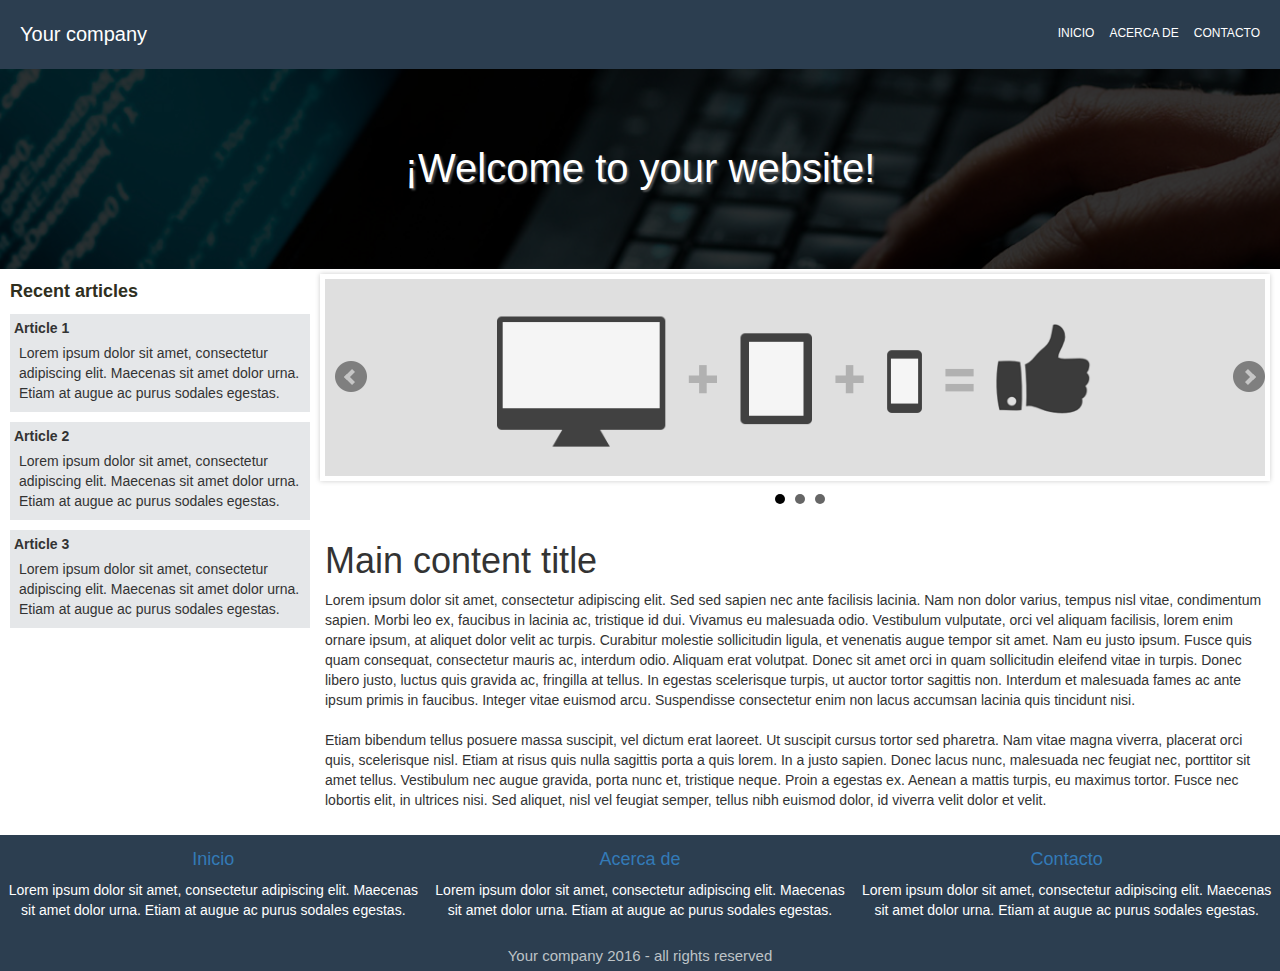
==== proyecto/index.html @ 7d4803fd "proyecto" ====
<!DOCTYPE html>
<html lang="es">
<head>
	<!-- meta -->
	<meta charset="utf-8">
    <meta http-equiv="X-UA-Compatible" content="IE=edge">
    <meta name="viewport" content="width=device-width, initial-scale=1">
	<title>Template bootstrap</title>
	<!-- style -->
	<link href="css/bootstrap.min.css" rel='stylesheet' type='text/css'>
	<link href="css/font-awesome.min.css" rel='stylesheet' type='text/css'>
	<link href="jquery.bxslider.css" rel="stylesheet" />
	<link href="css/style.css" rel='stylesheet' type='text/css'>
</head>
<body>
<div class="container-fluid">
	<!-- nav -->
	<div class="row">
		<nav>
			<span class="logo">Your company</span>
			<a href="contacto.html">contacto</a>
			<a href="acercade.html">acerca de</a>
			<a href="index.html">inicio</a>
		</nav>
	</div>
	<!-- header -->
	<div class="row header">
		<div class="canvas">
			<div style="display: table-cell; vertical-align: middle;">¡Welcome to your website!</div>
		</div>
	</div>
	<!-- content -->
	<div class="row">
		<div class="col-md-3 news-content">
			<span class="title">Recent articles</span>
				<div class="new">
					<div style="padding:5px font-size:15px;font-weight:bold;">Article 1</div>
					<div style="padding:5px;">
					Lorem ipsum dolor sit amet, consectetur adipiscing elit. Maecenas sit amet dolor urna. Etiam at augue ac purus sodales egestas. </span>
					</div>
				</div>
				<div class="new">
					<div style="padding:5px font-size:15px;font-weight:bold;">Article 2</div>
					<div style="padding:5px;">
					Lorem ipsum dolor sit amet, consectetur adipiscing elit. Maecenas sit amet dolor urna. Etiam at augue ac purus sodales egestas. </span>
					</div>
				</div>
				<div class="new">
					<div style="padding:5px font-size:15px;font-weight:bold;">Article 3</div>
					<div style="padding:5px;">
					Lorem ipsum dolor sit amet, consectetur adipiscing elit. Maecenas sit amet dolor urna. Etiam at augue ac purus sodales egestas. </span>
					</div>
				</div>
		</div>
		<div class="col-md-9"  style="padding:5px;">
			<ul class="bxslider">
				<li><img src="img/picto.png" /></li>
				<li><img src="img/houses.jpg" /></li>
				<li><img src="img/hillside.jpg" /></li>
			</ul>
<h1>Main content title</h1>
Lorem ipsum dolor sit amet, consectetur adipiscing elit. Sed sed sapien nec ante facilisis lacinia. Nam non dolor varius, tempus nisl vitae, condimentum sapien. Morbi leo ex, faucibus in lacinia ac, tristique id dui. Vivamus eu malesuada odio. Vestibulum vulputate, orci vel aliquam facilisis, lorem enim ornare ipsum, at aliquet dolor velit ac turpis. Curabitur molestie sollicitudin ligula, et venenatis augue tempor sit amet. Nam eu justo ipsum. Fusce quis quam consequat, consectetur mauris ac, interdum odio. Aliquam erat volutpat. Donec sit amet orci in quam sollicitudin eleifend vitae in turpis. Donec libero justo, luctus quis gravida ac, fringilla at tellus. In egestas scelerisque turpis, ut auctor tortor sagittis non. Interdum et malesuada fames ac ante ipsum primis in faucibus. Integer vitae euismod arcu. Suspendisse consectetur enim non lacus accumsan lacinia quis tincidunt nisi.
<br /><br />
Etiam bibendum tellus posuere massa suscipit, vel dictum erat laoreet. Ut suscipit cursus tortor sed pharetra. Nam vitae magna viverra, placerat orci quis, scelerisque nisl. Etiam at risus quis nulla sagittis porta a quis lorem. In a justo sapien. Donec lacus nunc, malesuada nec feugiat nec, porttitor sit amet tellus. Vestibulum nec augue gravida, porta nunc et, tristique neque. Proin a egestas ex. Aenean a mattis turpis, eu maximus tortor. Fusce nec lobortis elit, in ultrices nisi. Sed aliquet, nisl vel feugiat semper, tellus nibh euismod dolor, id viverra velit dolor et velit. 
		</div>
	</div>
	<footer class="row">
		<div class="col-md-4 text-center"  style="padding:5px;">
			<h4><a href="index.html">Inicio</a></h4>
			<div>Lorem ipsum dolor sit amet, consectetur adipiscing elit. Maecenas sit amet dolor urna. Etiam at augue ac purus sodales egestas. </div>
		</div>
		<div class="col-md-4 text-center"  style="padding:5px;">
			<h4><a href="acercade.hmtl">Acerca de</a></h4>
			<div>Lorem ipsum dolor sit amet, consectetur adipiscing elit. Maecenas sit amet dolor urna. Etiam at augue ac purus sodales egestas. </div>
		</div>
		<div class="col-md-4 text-center"  style="padding:5px;">
			<h4><a href="contacto.html">Contacto</a></h4>
			<div>Lorem ipsum dolor sit amet, consectetur adipiscing elit. Maecenas sit amet dolor urna. Etiam at augue ac purus sodales egestas. </div>
		</div>
		<div class="col-md-12 text-center"  style="padding-top:20px;padding-bottom:5px; font-size:15px;color:#bdc3c7;">
		Your company 2016 - all rights reserved
		</div>
	</footer>
</div>
<!-- script -->
<script src="js/jquery.min.js"></script>
<script src="js/bootstrap.min.js"></script>
<script src="jquery.bxslider.min.js"></script>
<script>
$(document).ready(function(){
  $('.bxslider').bxSlider();
});
</script>
</body>
</html>
---- proyecto/css/style.css ----
body {
	background: #FFF;
}
nav {
	background: #2c3e50;
	padding:20px;
}
nav a{
	color: #FFF;
	float:right;
	margin-top:5px;
	margin-left:15px;
	text-transform:uppercase;
	font-size:12px;
}
nav a:hover{
	color: #ecf0f1;
}
nav .logo{
	color: #FFF;
	font-size: 20px;
	margin-right: 20px;
}
.header{
	background-color: #34495e;
	background: url(../img/header.jpg);
	height: 200px;
	background-size: cover;
}
.canvas {
	background: rgba(0, 0, 0,0.8);
	width: 100%;
	height: 100%;
	text-align: center;
	paddinng-top: 50%;
	display: table;
	font-size:40px;
	color:#FFF;
	text-shadow: 2px 2px 2px rgba(150, 150, 150, 0.5);
}
.news-content {
	height: 100%;
	padding: 10px;
}
.news-content .title {
	font-weight: bold;
	color: #2f2f1e;
	font-size: 18px;
}
.news-content .new {
	background: rgba(189, 195, 199,0.4);
	padding:4px;
	margin-top:10px;
}
input[type="text"]{
	background: #FFF;
	width: 100%;
	margin:5px;
	height:50px;
	padding-left:5px;
	border: 1px solid #bdc3c7;
	box-shadow: 0px 2px 0px 0px #bdc3c7;
	-webkit-border-radius: 4px;
	-moz-border-radius: 4px;
	border-radius: 4px;
}
input[type="submit"]{
	background: rgba(44, 62, 80,0.9);
	width: 100%;
	margin:5px;
	height:50px;
	padding-left:5px;
	border: 1px solid #2c3e50;
	box-shadow: 0px 2px 0px 0px #2c3e50;
	-webkit-border-radius: 4px;
	-moz-border-radius: 4px;
	border-radius: 4px;
	color: #FFF;
	font-size:18px;
}
footer {
	background: #2c3e50;
	margin-top:20px;
	color:#FFF;
}
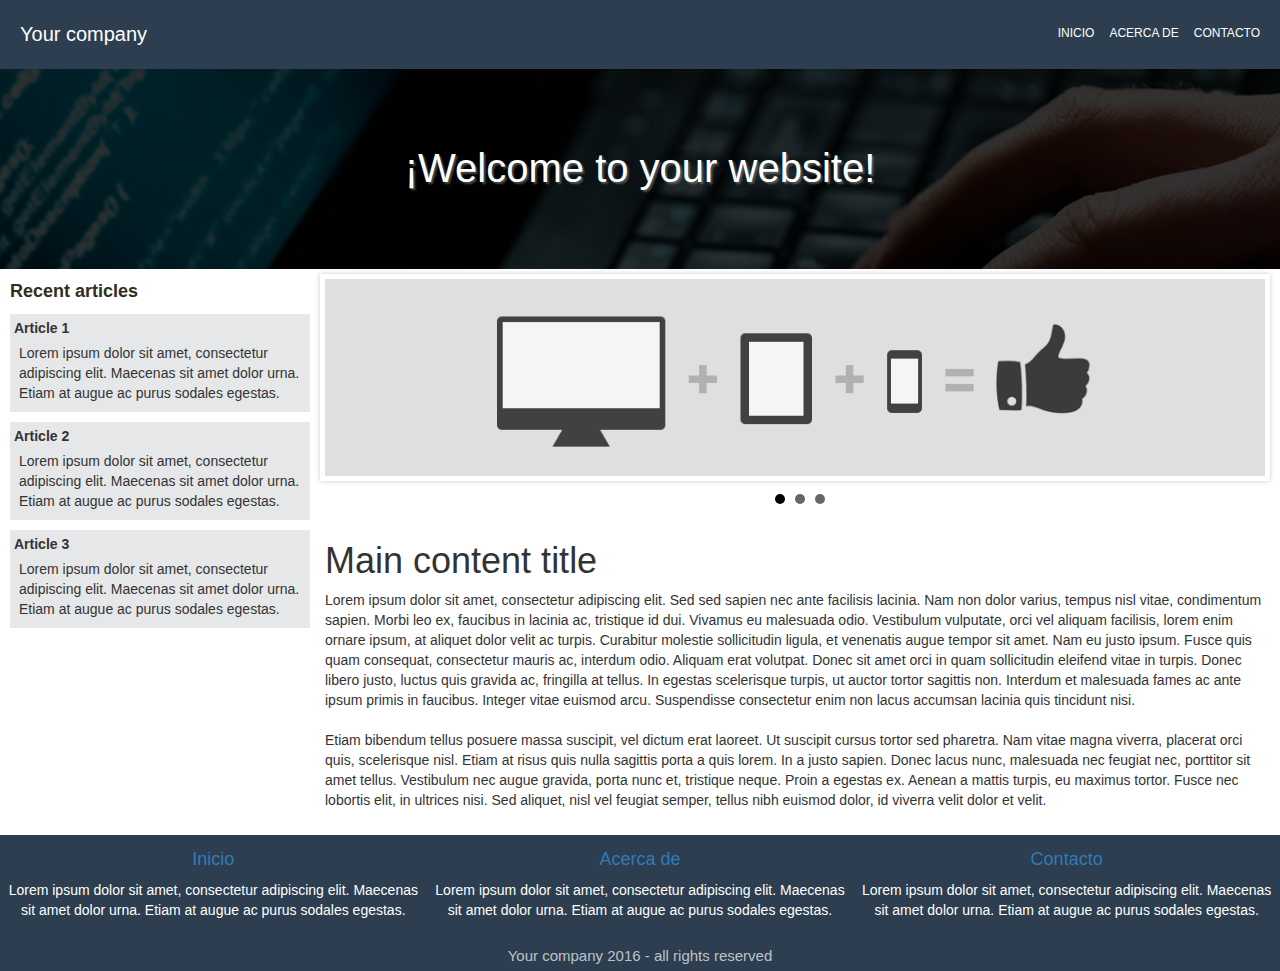
==== commit fd357354: "re-organizado" ====
--- a/proyecto/index.html
+++ b/proyecto/index.html
@@ -9,7 +9,7 @@
 	<!-- style -->
 	<link href="css/bootstrap.min.css" rel='stylesheet' type='text/css'>
 	<link href="css/font-awesome.min.css" rel='stylesheet' type='text/css'>
-	<link href="jquery.bxslider.css" rel="stylesheet" />
+	<link href="css/jquery.bxslider.css" rel="stylesheet" />
 	<link href="css/style.css" rel='stylesheet' type='text/css'>
 </head>
 <body>
@@ -85,7 +85,7 @@
 <!-- script -->
 <script src="js/jquery.min.js"></script>
 <script src="js/bootstrap.min.js"></script>
-<script src="jquery.bxslider.min.js"></script>
+<script src="js/jquery.bxslider.min.js"></script>
 <script>
 $(document).ready(function(){
   $('.bxslider').bxSlider();
--- a/proyecto/css/style.css
+++ b/proyecto/css/style.css
@@ -52,7 +52,7 @@
 	padding:4px;
 	margin-top:10px;
 }
-input[type="text"]{
+.register-textbox{
 	background: #FFF;
 	width: 100%;
 	margin:5px;
@@ -60,6 +60,30 @@
 	padding-left:5px;
 	border: 1px solid #bdc3c7;
 	box-shadow: 0px 2px 0px 0px #bdc3c7;
+	-webkit-border-radius: 4px;
+	-moz-border-radius: 4px;
+	border-radius: 4px;
+}
+.error{
+	background: #F7C3B2;
+	width: 100%;
+	margin:5px;
+	height:50px;
+	padding-left:5px;
+	border: 1px solid #B38576;
+	box-shadow: 0px 2px 0px 0px #B38576;
+	-webkit-border-radius: 4px;
+	-moz-border-radius: 4px;
+	border-radius: 4px;
+}
+.sucess{
+	background: #C3F7B2;
+	width: 100%;
+	margin:5px;
+	height:50px;
+	padding-left:5px;
+	border: 1px solid #85B376;
+	box-shadow: 0px 2px 0px 0px #85B376;
 	-webkit-border-radius: 4px;
 	-moz-border-radius: 4px;
 	border-radius: 4px;
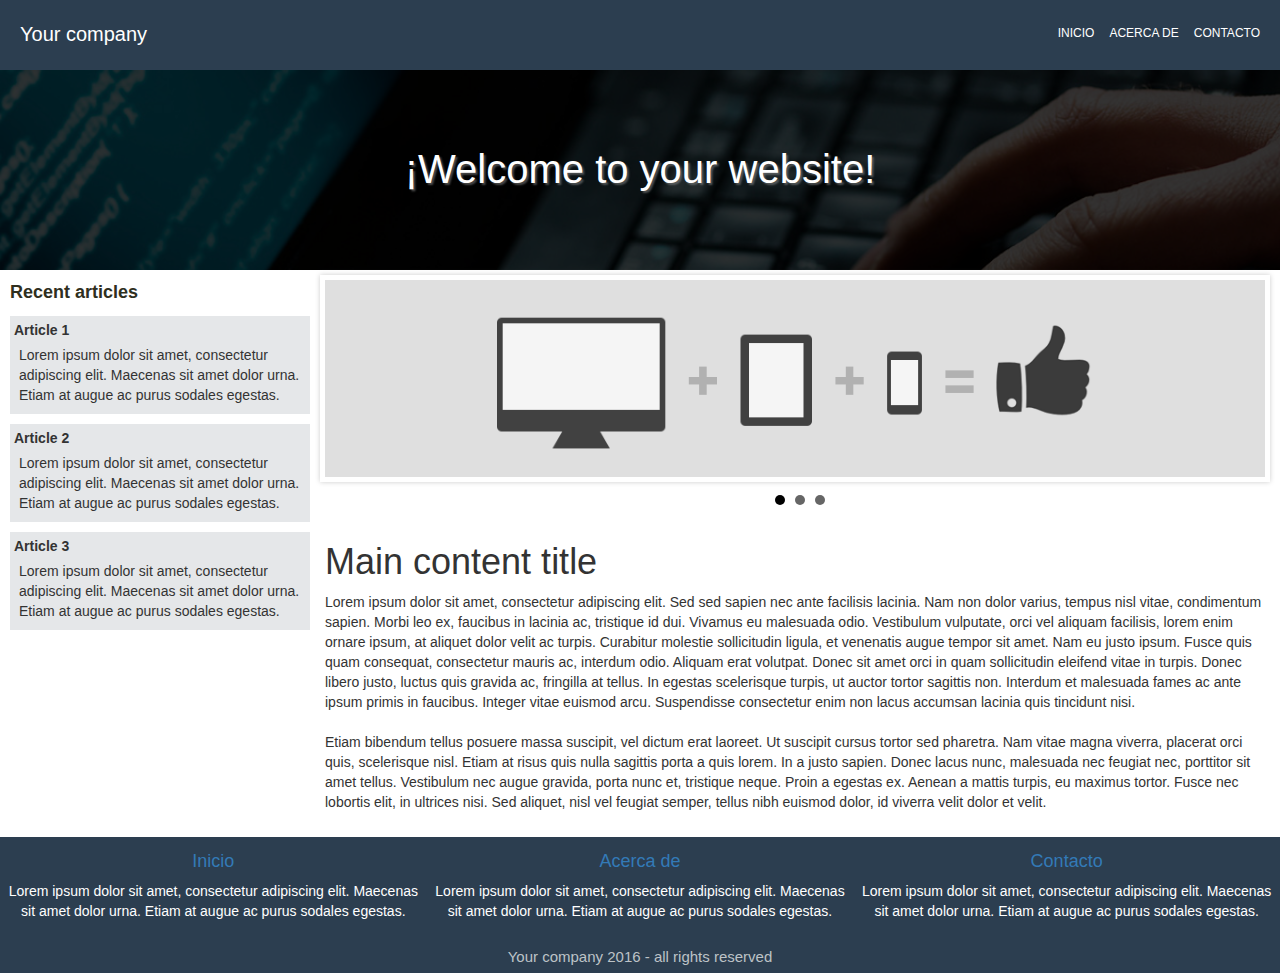
==== commit 7d3f71ce: "nav fixed on top" ====
--- a/proyecto/index.html
+++ b/proyecto/index.html
@@ -16,7 +16,7 @@
 <div class="container-fluid">
 	<!-- nav -->
 	<div class="row">
-		<nav>
+		<nav class="navbar navbar-fixed-top">
 			<span class="logo">Your company</span>
 			<a href="contacto.html">contacto</a>
 			<a href="acercade.html">acerca de</a>
--- a/proyecto/css/style.css
+++ b/proyecto/css/style.css
@@ -26,6 +26,7 @@
 	background: url(../img/header.jpg);
 	height: 200px;
 	background-size: cover;
+	margin-top:70px;
 }
 .canvas {
 	background: rgba(0, 0, 0,0.8);
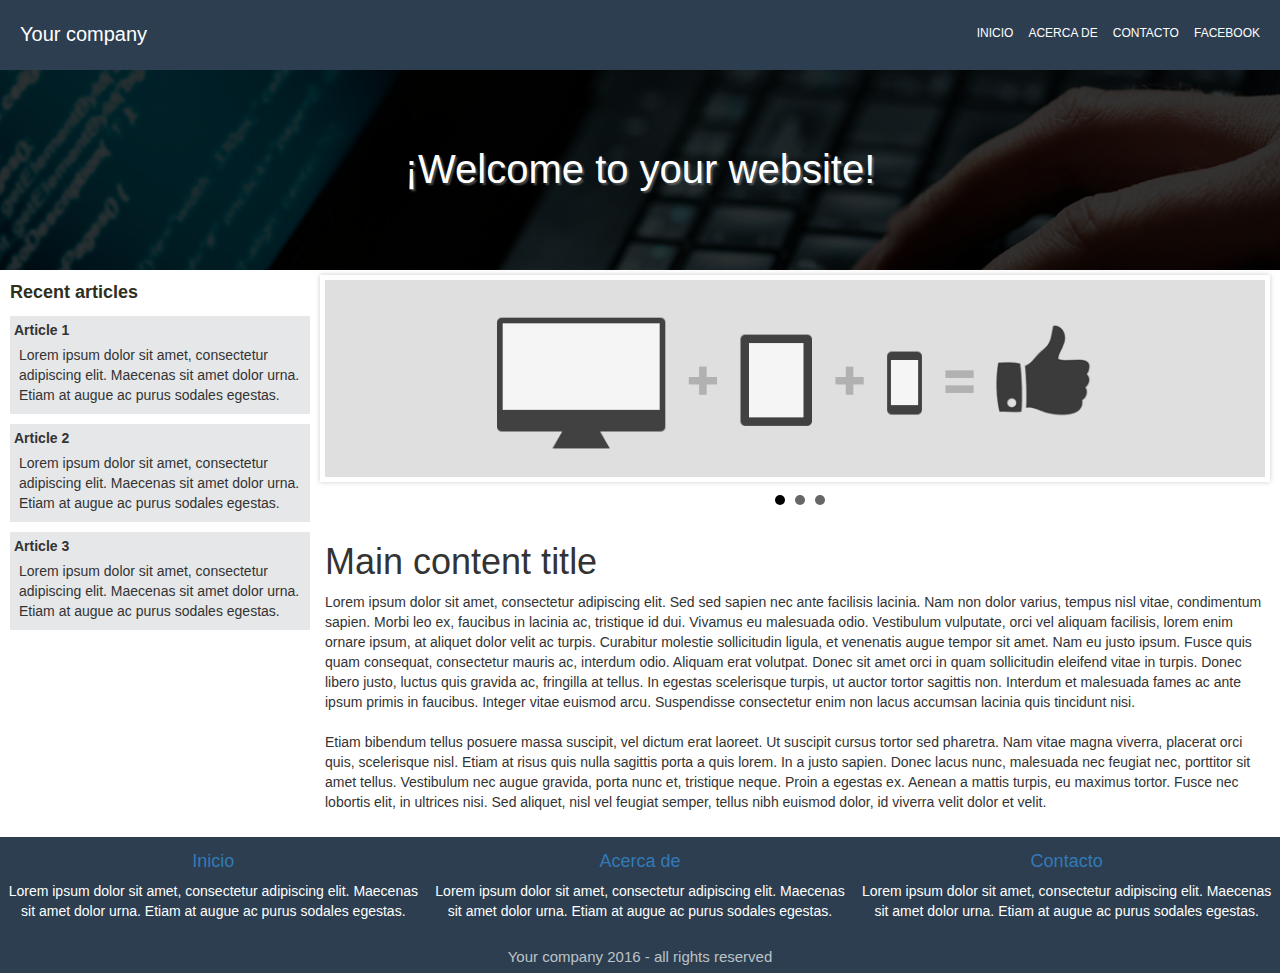
==== commit 6290ca22: "added fb" ====
--- a/proyecto/index.html
+++ b/proyecto/index.html
@@ -18,6 +18,7 @@
 	<div class="row">
 		<nav class="navbar navbar-fixed-top">
 			<span class="logo">Your company</span>
+			<a href="facebook.html">facebook</a>
 			<a href="contacto.html">contacto</a>
 			<a href="acercade.html">acerca de</a>
 			<a href="index.html">inicio</a>
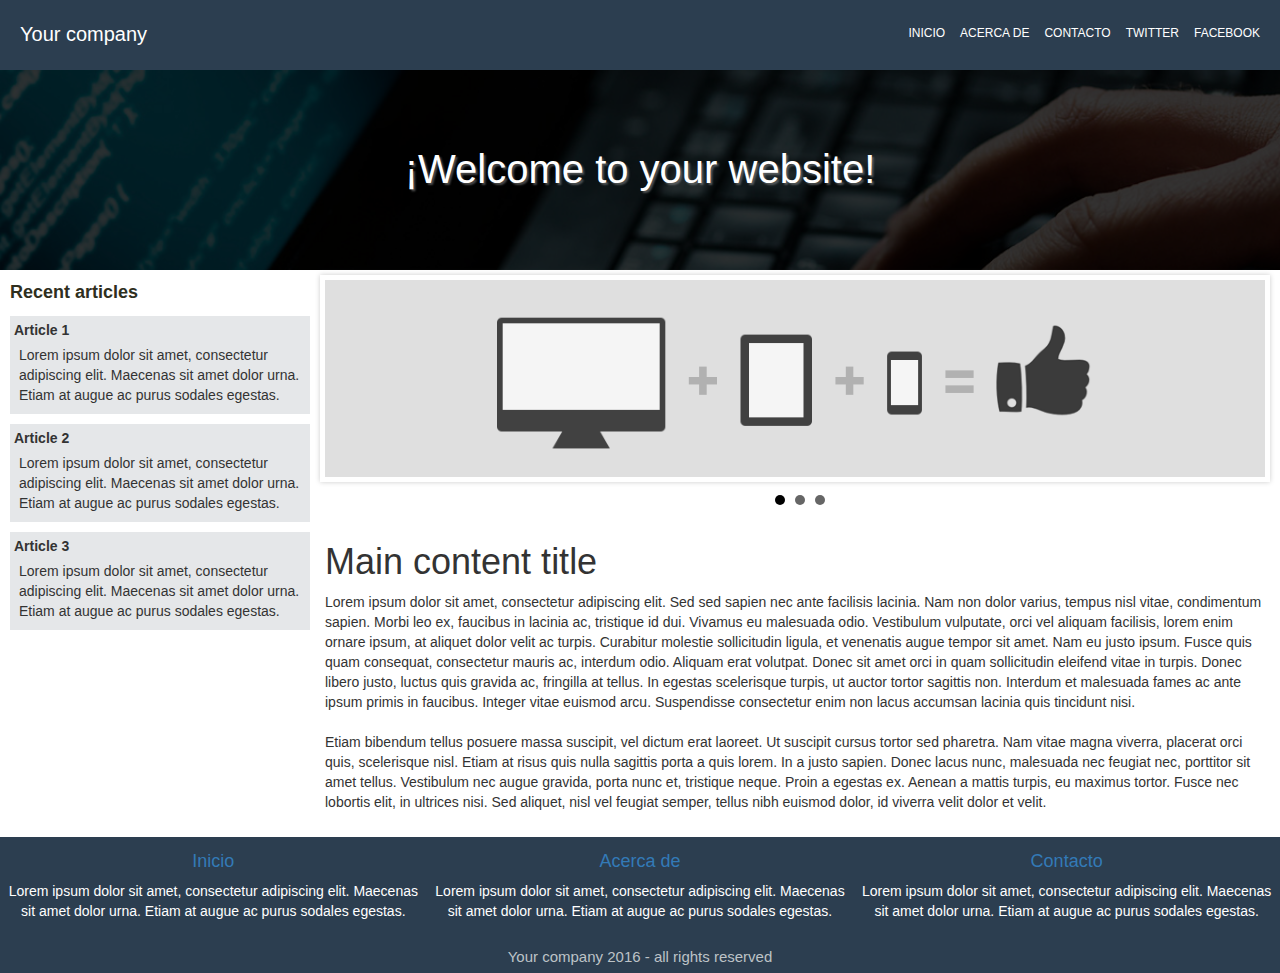
==== commit 92530e3a: "add twitter and pages" ====
--- a/proyecto/index.html
+++ b/proyecto/index.html
@@ -19,6 +19,7 @@
 		<nav class="navbar navbar-fixed-top">
 			<span class="logo">Your company</span>
 			<a href="facebook.html">facebook</a>
+			<a href="twitter.html">twitter</a>
 			<a href="contacto.html">contacto</a>
 			<a href="acercade.html">acerca de</a>
 			<a href="index.html">inicio</a>
